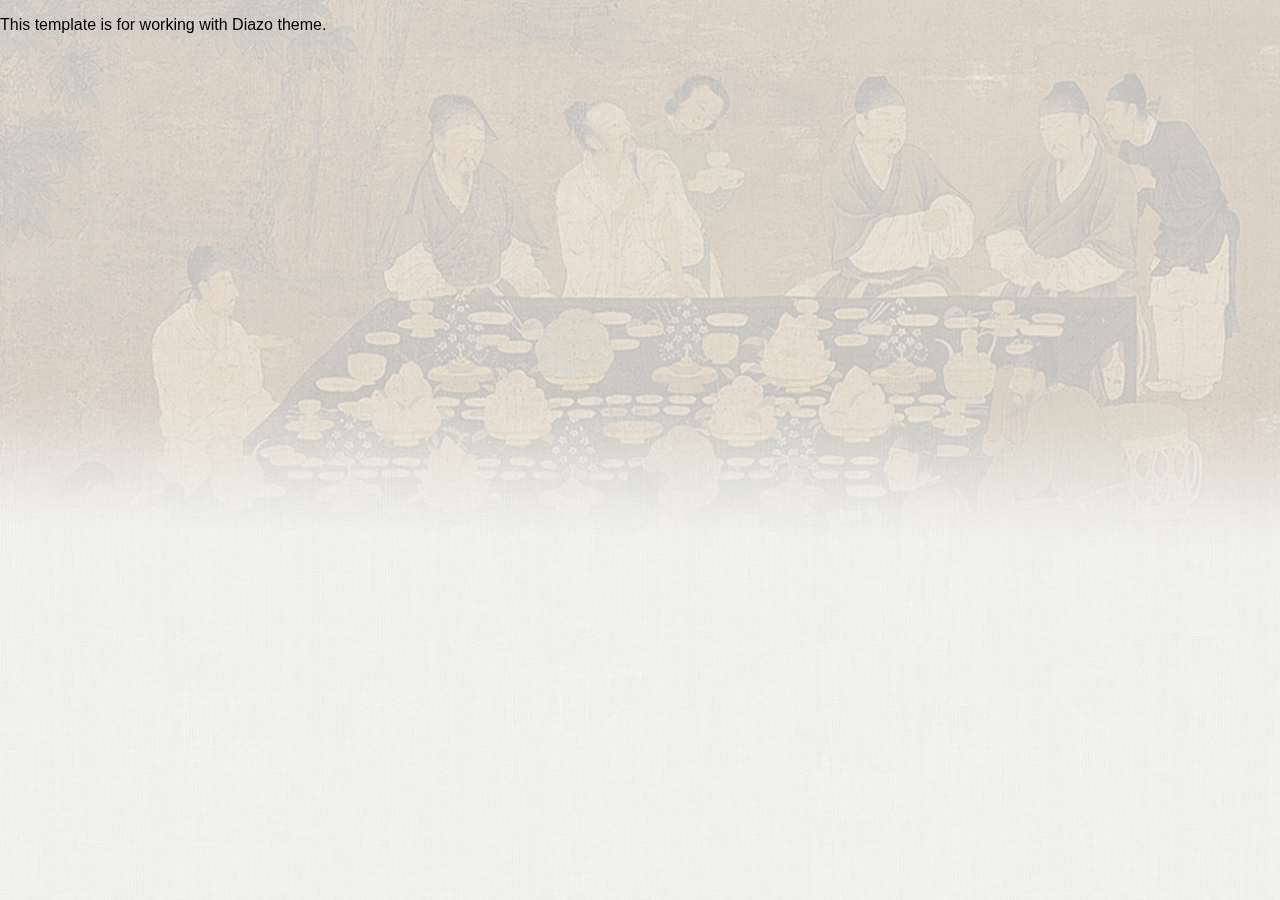
==== cckf/theme/resources/index.html @ 6b723d44 "Initialize Repository." ====
<!DOCTYPE html>
<html>
<head>
  <title>Theme template</title>
  <link rel="shortcut icon" type="image/x-icon" href="static/favicon.ico" />
  <link href="static/main.css" media="all" type="text/css" rel="stylesheet">
</head>
<body>

  <img src="static/background.jpg" class="bg" />
  <p>This template is for working with Diazo theme.</p>

</body>
</html>
---- cckf/theme/resources/static/main.css ----
/* Stylesheet for the 'ICustomTheme' Plone browser layer */

body {
  margin: 0 auto;
  font: 100% "Verdana", "新細明體", "Arial", "Helvetica", "sans-serif";
}
img.bg {
  min-height: 100%;
  min-width: 1024px;
  width: 100%;
  height: auto;
  position: fixed;
  top: 0;
  left: 0;
  z-index: -999;
}
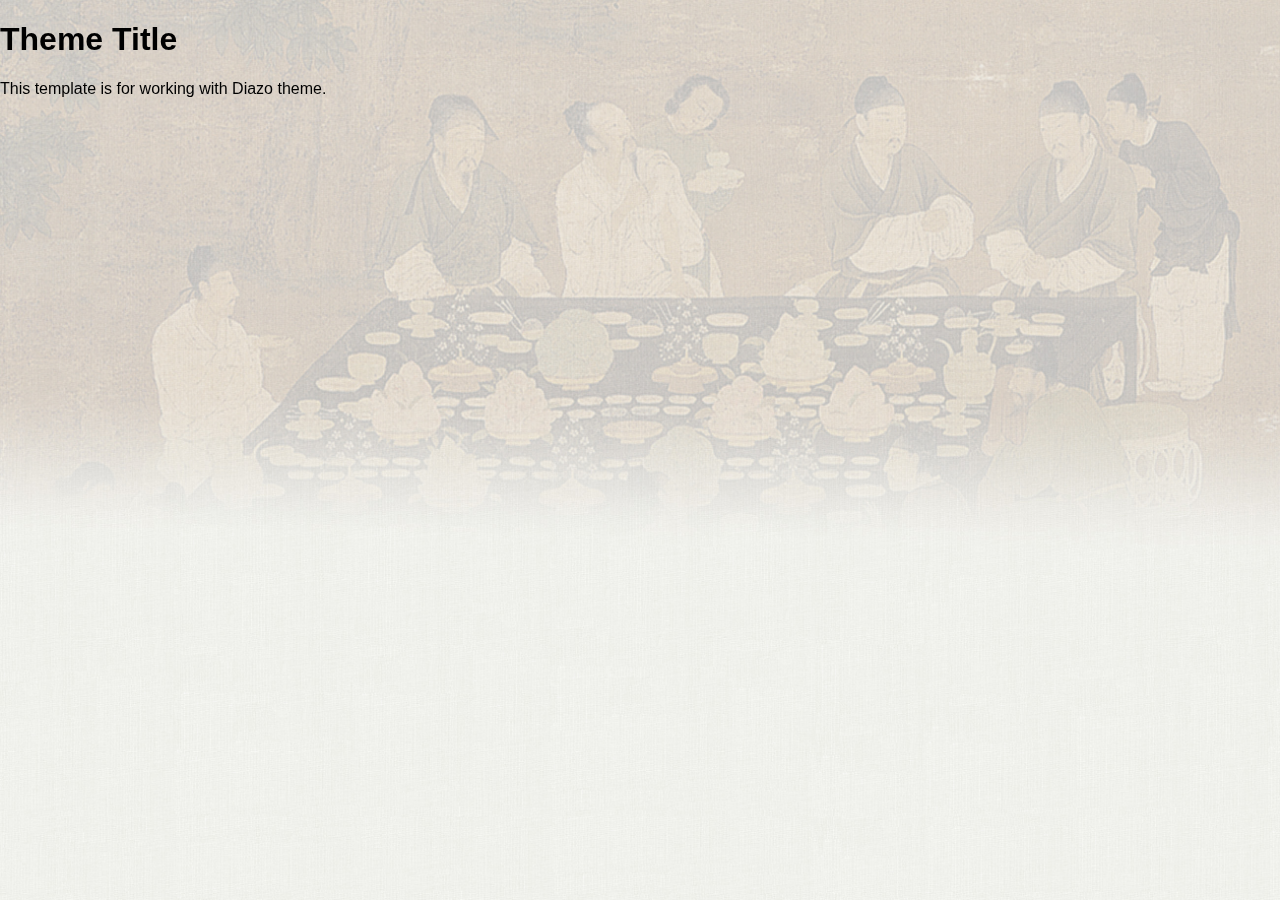
==== commit 841f9b28: "Update Rule to Demo Heading 1 Example." ====
--- a/cckf/theme/resources/index.html
+++ b/cckf/theme/resources/index.html
@@ -8,6 +8,8 @@
 <body>
 
   <img src="static/background.jpg" class="bg" />
+
+  <h1 id="one"><span class="keyword">Theme</span> Title</h1>
   <p>This template is for working with Diazo theme.</p>
 
 </body>
